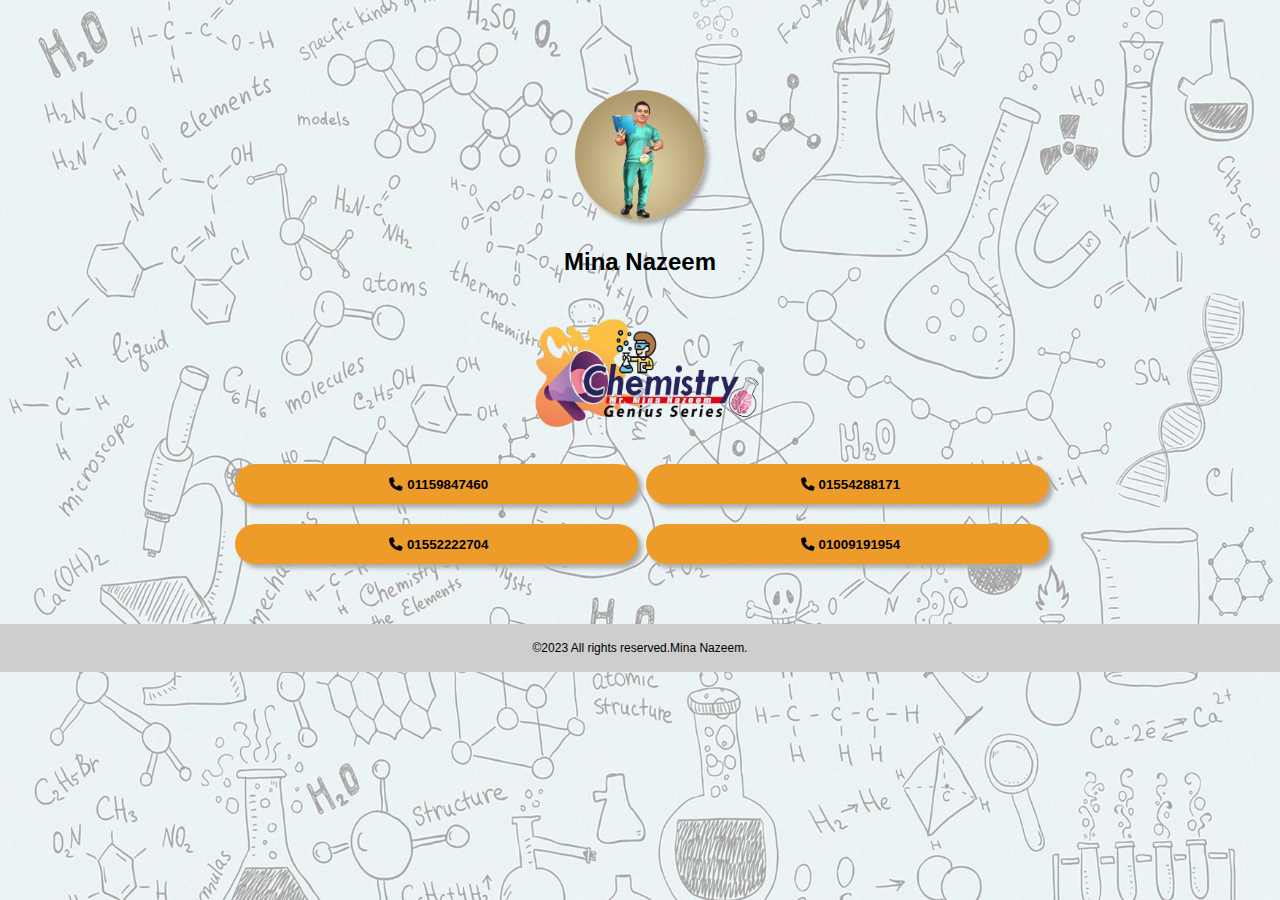
==== Call_center.html @ 0d7cfc14 "Add files via upload" ====
<!DOCTYPE html>
<html lang="en">

<head>
    <meta charset="UTF-8">
    <meta http-equiv="X-UA-Compatible" content="IE=edge">
    <meta name="viewport" content="width=device-width, initial-scale=1.0">
    <link rel="stylesheet" href="https://cdnjs.cloudflare.com/ajax/libs/font-awesome/6.3.0/css/all.min.css">
    <link rel="stylesheet" href="style.css">
    <title>chemistry</title>
</head>

<body>
    <div class="container">
        <div class="header">
            <img src="images/3.jpg" class="profile_image">
            <h2>
                <P>Mina Nazeem</P>
            </h2>
            <!--<P>You Are Welcome</P>-->
            <div class="logo1"><img class="logo1" src="images/logo_1.png"></div>
        </div>


        <div class="body">
            <div class="phone">
                <button id="call-button1" class="call-button"><i class="fa-solid fa-phone"></i><b>01159847460</b></button>
                <button id="call-button2" class="call-button"><i class="fa-solid fa-phone"></i><b>01554288171</b></button>
                <button id="call-button3" class="call-button"><i class="fa-solid fa-phone"></i><b>01552222704</b></button>
                <button id="call-button4" class="call-button"><i class="fa-solid fa-phone"></i><b>01009191954</b></button>
            </div>
        </div>
<!--
        <div class="logo">
            <img src="images/call center.png">
            
        </div>
-->
    </div>

    <div class="footer">
        <div class="container">
            <p>&copy;2023 All rights reserved.Mina Nazeem.</p>
        </div>
    </div>

    <script>
        const callButton1 = document.getElementById('call-button1');
        const callButton2 = document.getElementById('call-button2');
        const callButton3 = document.getElementById('call-button3');
        const callButton4 = document.getElementById('call-button4');
        const phoneNumber1 = '+2011-598-47460';
        const phoneNumber2 = '+2015-542-88171';
        const phoneNumber3 = '+2015-522-22704';
        const phoneNumber4 = '+2010-091-91954';

        callButton1.addEventListener('click', () => {
            window.location.href = `tel:${phoneNumber1}`;
        });

        callButton2.addEventListener('click', () => {
            window.location.href = `tel:${phoneNumber2}`;
        });

        callButton3.addEventListener('click', () => {
                window.location.href = `tel:${phoneNumber3}`;
            });

        callButton4.addEventListener('click', () => {
                window.location.href = `tel:${phoneNumber4}`;
            });

    </script>
</body>

</html>
---- style.css ----
body{
    padding: 0;
    margin: 0;
    font-family: Arial, sans-serif;
    background-image: url("images/4.jpg");
    height: 100vh;
    width: 100%;
    background-repeat: no-repeat;
    background-attachment: fixed;
    background-size:cover;
}

.background{
    background-image: url("images/2.JPG");
}

.container{
    width: 80%;
    margin: auto;
}

.header{
    text-align: center;
    /*text-transform: uppercase;*/
    margin: 0px 0;
    /*letter-spacing: 2px;*/
    /* color: white;*/
}

.container .header img{
    height: 130px;
    width: 130px;
    border-radius: 100px;
    margin-top: 90px;
}
.profile_image{
    box-shadow: 4px 4px 4px #adacac;
}
.container .header .logo1 img{
    width: 277px;
    height: 150px;
    margin: 0;
    padding: 0;
    margin-right: -20px;
}

.body{
    padding: 0px 0;
    text-align: center;
}

.body button{
    width: 85%;
    height: 40px;
    border-radius: 40px;
    border:none;
    box-shadow: 4px 4px 4px #adacac;
    background-color: rgb(237, 156, 42);
    margin: 10px 0;
}

.body button:hover{
    background-color: rgb(201, 47, 47);
    color: white;
}

.body button i{
    margin: 0 5px;
}

.body .phone button{
    display: inline-block;
    width: 42%;
    margin: 10 0;
    margin-left: 4px;
}

.container .logo{
    text-align: center;
}
.container .logo img{
    width: 220px;
    height: 150px;
}

.footer {
    background-color: #cecece;
    padding: 5px 0;
    text-align: center;
    margin-top: 50px;

}

.container{
    max-width: 960px;
    margin: 0 auto;
}

.footer .container p{
    font-size: 12px;
}
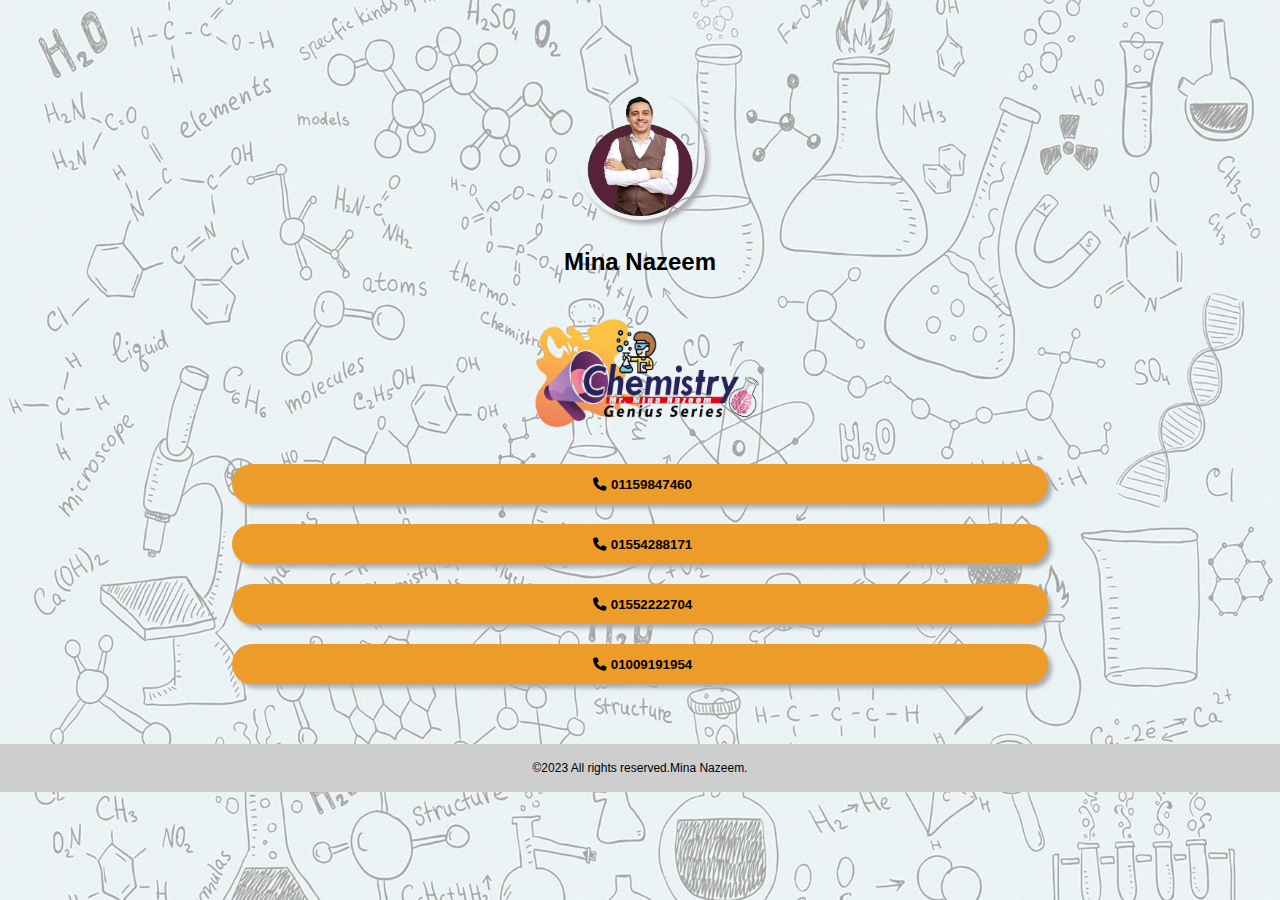
==== commit 474ff4e3: "Update Call_center.html" ====
--- a/Call_center.html
+++ b/Call_center.html
@@ -13,7 +13,7 @@
 <body>
     <div class="container">
         <div class="header">
-            <img src="images/3.jpg" class="profile_image">
+            <img src="images/5.png" class="profile_image">
             <h2>
                 <P>Mina Nazeem</P>
             </h2>
@@ -73,4 +73,4 @@
     </script>
 </body>
 
-</html>+</html>
--- a/style.css
+++ b/style.css
@@ -68,12 +68,16 @@
     margin: 0 5px;
 }
 
+/*
 .body .phone button{
+    
     display: inline-block;
     width: 42%;
     margin: 10 0;
     margin-left: 4px;
+    
 }
+*/
 
 .container .logo{
     text-align: center;
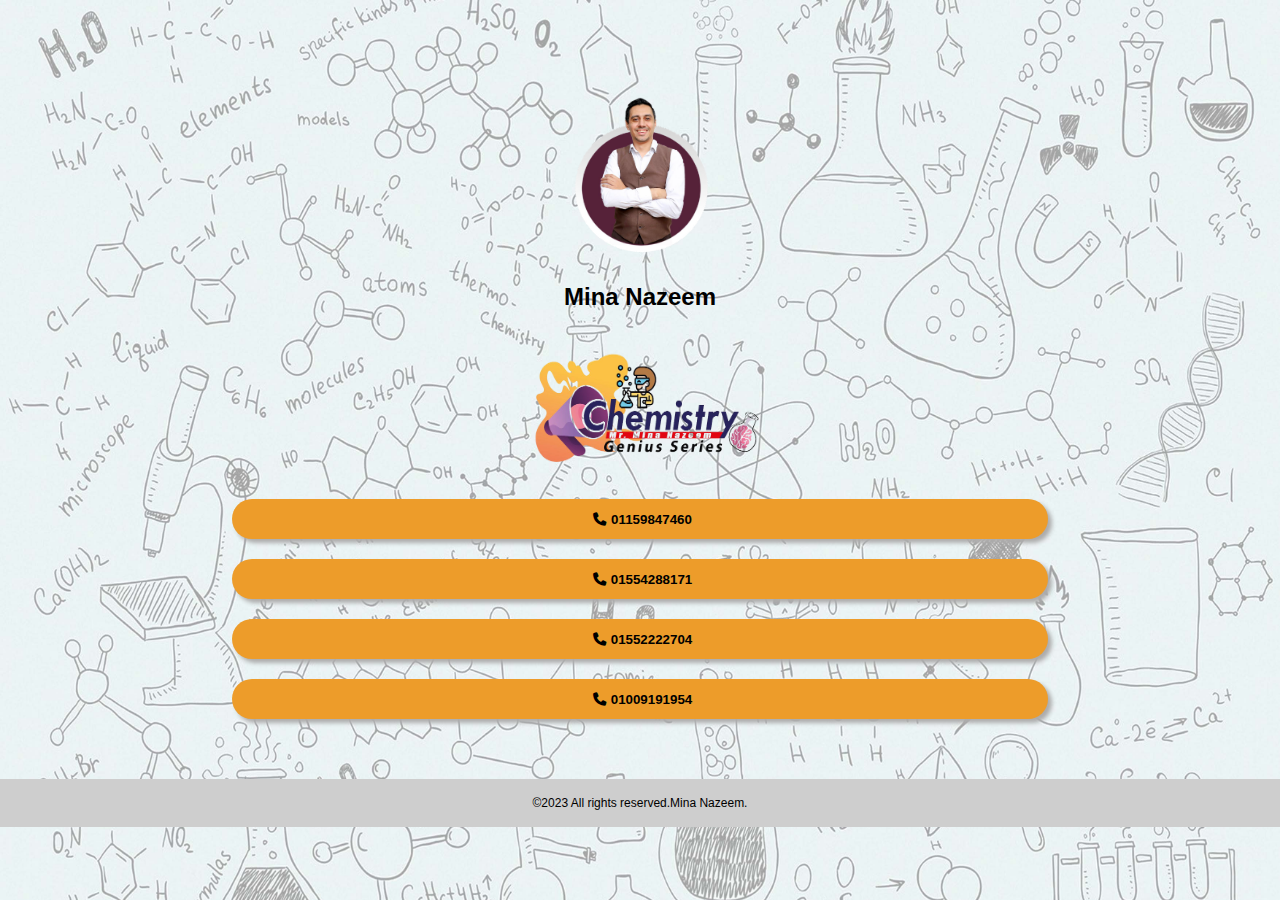
==== commit 14ced5c6: "Update Call_center.html" ====
--- a/Call_center.html
+++ b/Call_center.html
@@ -6,6 +6,9 @@
     <meta http-equiv="X-UA-Compatible" content="IE=edge">
     <meta name="viewport" content="width=device-width, initial-scale=1.0">
     <link rel="stylesheet" href="https://cdnjs.cloudflare.com/ajax/libs/font-awesome/6.3.0/css/all.min.css">
+    <link rel="preconnect" href="https://fonts.googleapis.com">
+    <link rel="preconnect" href="https://fonts.gstatic.com" crossorigin>
+    <link href="https://fonts.googleapis.com/css2?family=Abril+Fatface&display=swap" rel="stylesheet">
     <link rel="stylesheet" href="style.css">
     <title>chemistry</title>
 </head>
--- a/style.css
+++ b/style.css
@@ -28,14 +28,20 @@
 }
 
 .container .header img{
+    /*
     height: 130px;
     width: 130px;
+    */
+    height: 165px;
+    width: 175px;
     border-radius: 100px;
     margin-top: 90px;
 }
+/*
 .profile_image{
     box-shadow: 4px 4px 4px #adacac;
 }
+*/
 .container .header .logo1 img{
     width: 277px;
     height: 150px;
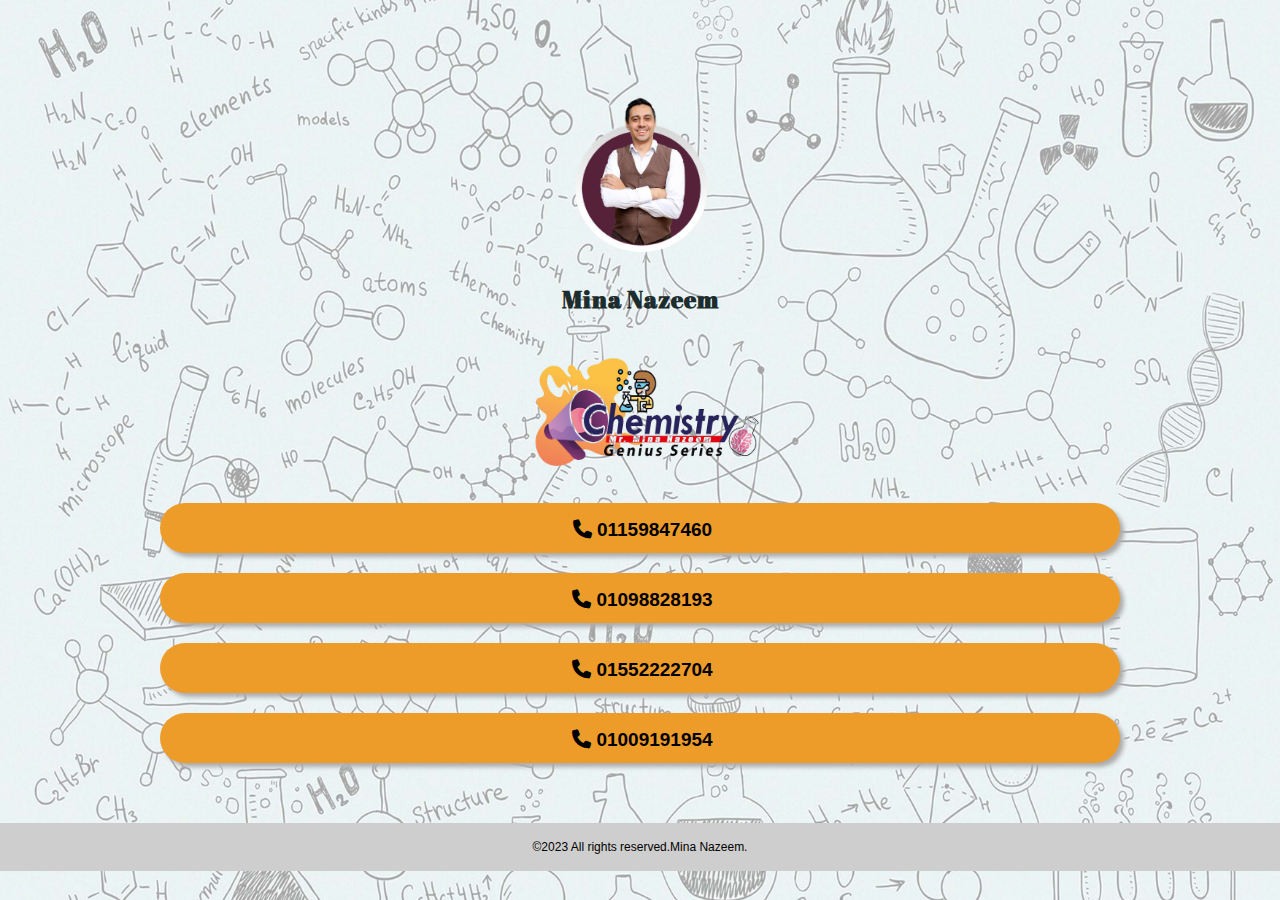
==== commit 91424348: "Update Call_center.html" ====
--- a/Call_center.html
+++ b/Call_center.html
@@ -28,7 +28,7 @@
         <div class="body">
             <div class="phone">
                 <button id="call-button1" class="call-button"><i class="fa-solid fa-phone"></i><b>01159847460</b></button>
-                <button id="call-button2" class="call-button"><i class="fa-solid fa-phone"></i><b>01554288171</b></button>
+                <button id="call-button2" class="call-button"><i class="fa-solid fa-phone"></i><b>01098828193</b></button>
                 <button id="call-button3" class="call-button"><i class="fa-solid fa-phone"></i><b>01552222704</b></button>
                 <button id="call-button4" class="call-button"><i class="fa-solid fa-phone"></i><b>01009191954</b></button>
             </div>
@@ -53,7 +53,7 @@
         const callButton3 = document.getElementById('call-button3');
         const callButton4 = document.getElementById('call-button4');
         const phoneNumber1 = '+2011-598-47460';
-        const phoneNumber2 = '+2015-542-88171';
+        const phoneNumber2 = '+2010-988-28193';
         const phoneNumber3 = '+2015-522-22704';
         const phoneNumber4 = '+2010-091-91954';
 
--- a/style.css
+++ b/style.css
@@ -42,6 +42,12 @@
     box-shadow: 4px 4px 4px #adacac;
 }
 */
+
+.container .header h2 p {
+    color: rgb(29, 45, 45);
+    font-family: 'Abril Fatface', cursive;
+    letter-spacing: 1px;
+}
 .container .header .logo1 img{
     width: 277px;
     height: 150px;
@@ -56,6 +62,7 @@
 }
 
 .body button{
+    /*
     width: 85%;
     height: 40px;
     border-radius: 40px;
@@ -63,6 +70,16 @@
     box-shadow: 4px 4px 4px #adacac;
     background-color: rgb(237, 156, 42);
     margin: 10px 0;
+    */
+    width: 100%;
+    height: 50px;
+    border-radius: 40px;
+    border: none;
+    box-shadow: 4px 4px 4px #adacac;
+    background-color: rgb(237, 156, 42);
+    margin: 10px 0;
+    font-size: 19px;
+    padding-top: 5px;
 }
 
 .body button:hover{
